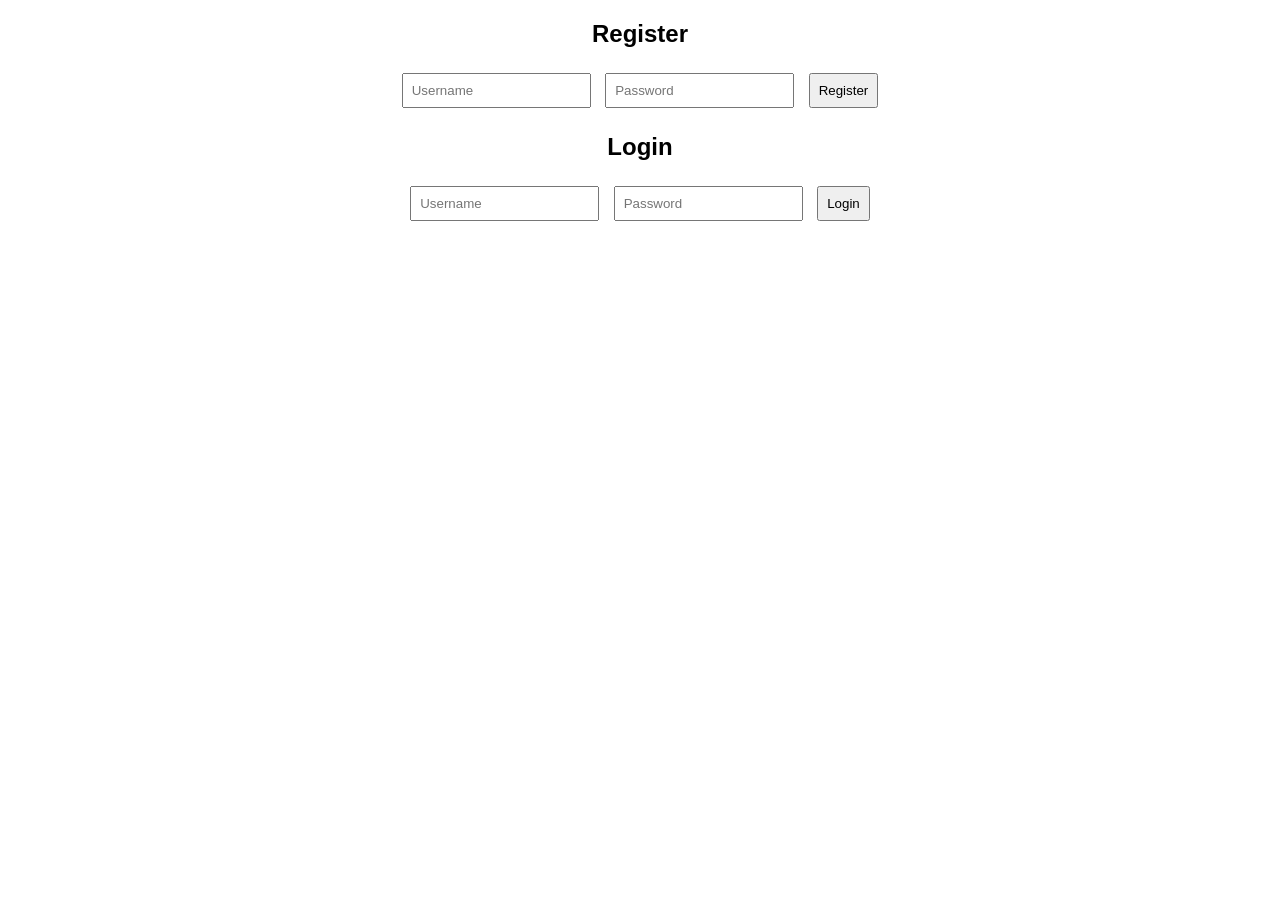
==== dashboard.html @ d8761fc1 "Update dashboard.html" ====
<!DOCTYPE html>
<html>
<head>
  <title>Dashboard</title>
</head>
<body>

<h2>Welcome to You</h2>
<button onclick="logout()">Logout</button>

<h3>Add Contribution</h3>
<input id="amount" type="number" placeholder="Mustain">
<button onclick="addMoney()">Add</button>

<h3>All Contributions</h3>
<ul id="list"></ul>

<h3>Total: <span id="total">0</span></h3>

<script>
  // Login check
  let user = localStorage.getItem("currentUser");
  if (!user) {
    window.location.href = "index.html";
  }
</script>

<script src="script.js"></script>

</body>
</html>
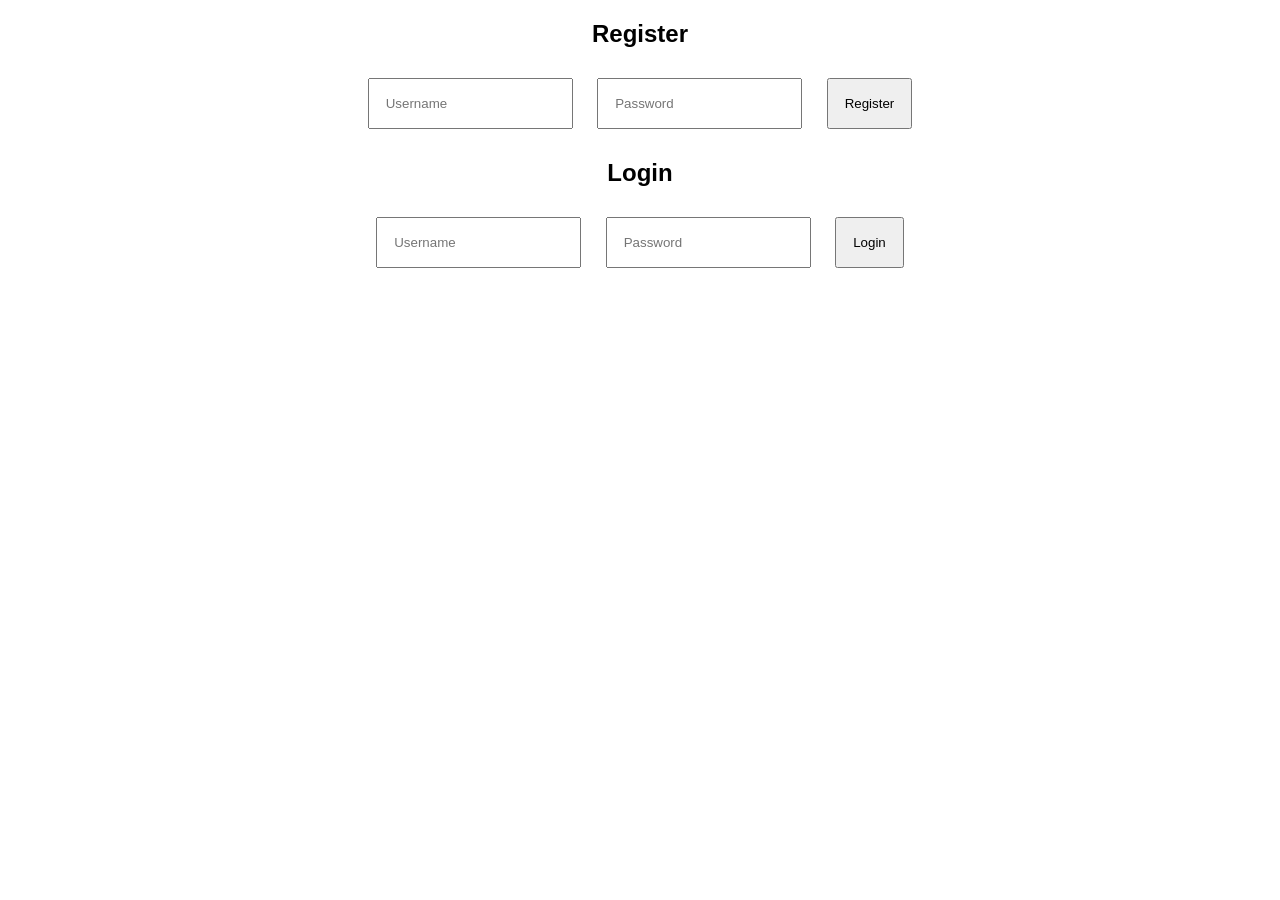
==== commit 35ab3cc3: "Update dashboard.html" ====
--- a/dashboard.html
+++ b/dashboard.html
@@ -6,6 +6,7 @@
 <body>
 
 <h2>Welcome to You</h2>
+<p "Powered by Mustain Billah"</p>
 <button onclick="logout()">Logout</button>
 
 <h3>Add Contribution</h3>
